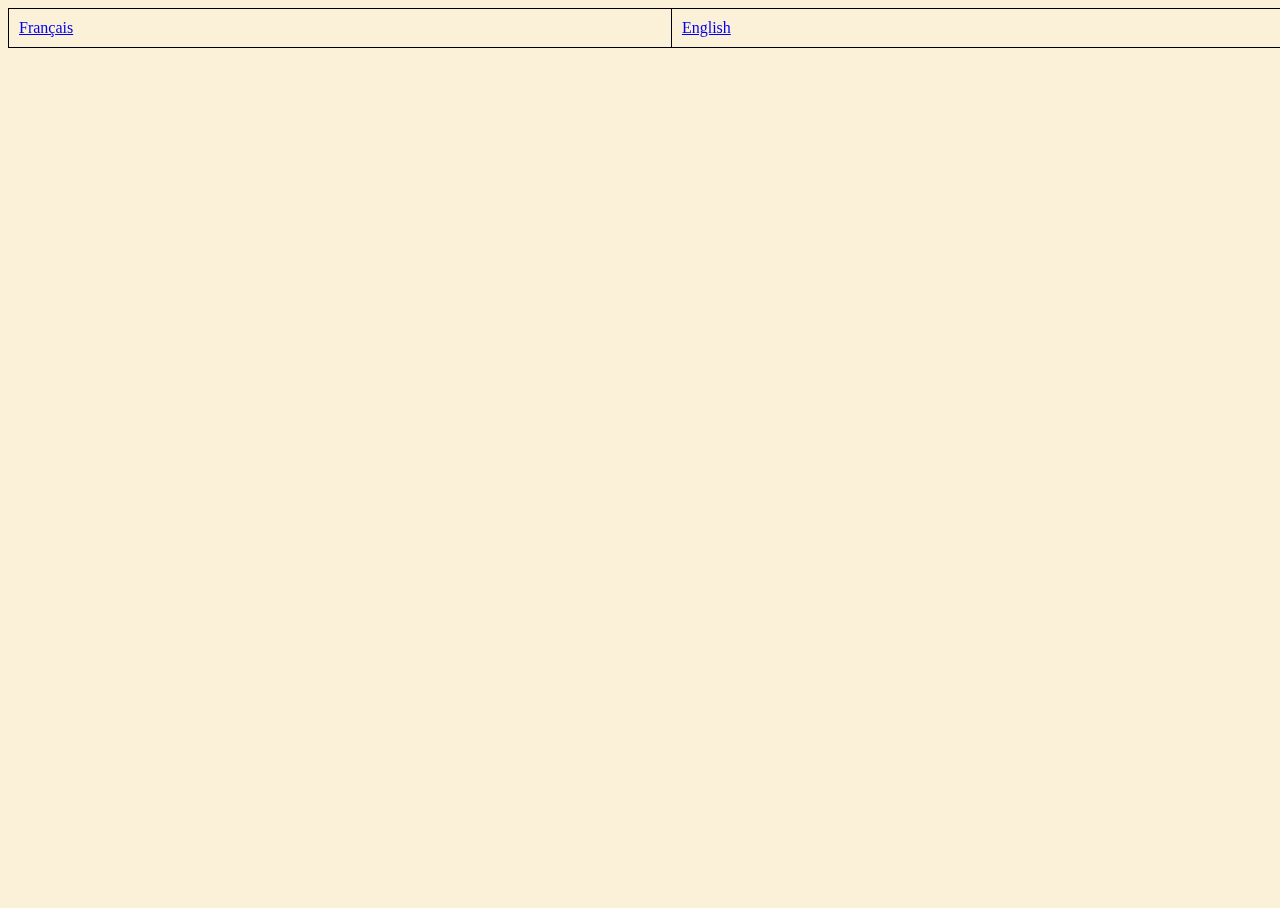
==== index.html @ 8fb9023b "Update index.html" ====
<!DOCTYPE html>
<html>
	<head>
		<title>Site de Florian COLLIN</title>
		<link rel="icon" href="/favicon.ico">
		<link rel="alternate" hreflang="fr" href="/fr/">
		<link rel="alternate" hreflang="en" href="/en/">
		<link rel="stylesheet" href="/assets/css/style.css?v=19095b76f56a9d01f0d1f62f784cbb2f4729b8bb">
		<link rel="stylesheet" href="/style.css">
	</head>
	<body>
		<div class="container-lg px-3 my-5 markdown-body">
			<table class="language" width="100%">
				<tr>
					<td><a href="/fr/">Français</a></td>
					<td><a href="/en/">English</a></td>
				</tr>
			</table>
		</div>
</html>
---- style.css ----
/*
 * Balises globales
 */
/* Général */
body {
	background:#fbf1d8 url(https://themes.googleusercontent.com/image?id=1tFd7JwCZklx2wbQVQNlo-PcPRWrzFsTSzBZOaXgoUo8M1A6G1q5jOePd6ZeusFbrndZ9) no-repeat fixed top center /* Credit: tillsonburg (http://www.istockphoto.com/portfolio/tillsonburg?platform=blogger) */;
	background-attachment:scroll;
	background-size:cover;
	-webkit-filter:blur(0px);
	filter:blur(0px);
	height:calc(100% + 2 * 0px);
	left:0px;
	position:absolute;
	top:0px;
	width:calc(100% + 2 * 0px)
}
/* paragraphe */
p {
  	font-family: "Comic Sans MS";
  	text-align: justify;
}
/* Tableau */
table {
  border-collapse: collapse;
  width: 400px;
}
th, td {
  border: 1px solid black;
  padding: 10px;
  vertical-align: top;
}
/* Citations */
q {
  quotes: "«\a0" "\a0»";
  font: inherit;
}
/* Titres de sections */
h1 {
  font-variant: small-caps;
}
h2 {
  font-variant: small-caps;
}
h3 {
  font-variant: small-caps;
}
h4 {
  font-variant: small-caps;
}
h5 {
  font-variant: small-caps;
<<<<<<< Updated upstream
}
h6 {
  font-variant: small-caps;
}
/*
 * Cadres
 */
/* Cadre */
.cadre {
	width: 1000px;
	margin: 0 auto;
	background-color: white;
	text-align: justify;
	align-content: center;
	border: 1px solid #66A7CC;
	border-radius: 40px 40px / 25px 25px;
	padding: 10px;
}
/* Affichage des sites sur la page d'accueil */
.accueil-site {
  	width: 700px;
  	margin: 0 auto;
  	background-color: #E5E5E5;
  	border: 1px solid #66A7CC;
  	padding: 10px;
}
.accueil-site h2 {
  	text-align: center;
}
.accueil-site h2 a {
  	color: green;
}
.accueil-site p {
  	text-align: justify;
}
/*Cadre du haut */
.cadre-du-haut {
  width: 100%;
  height: 100vh;
  position: relative;
  overflow: hidden;
  color: #FFF;
  text-align: center;
}
.cadre-du-haut-center {
  width: 100%;
  position: absolute;
  top: 40%;
  left: 0;
  -webkit-transform: translate(0, -50%);
      -ms-transform: translate(0, -50%);
          transform: translate(0, -50%);
}
.cadre-du-haut__logo {
  	font-size: 120px;
  	color: rgba(0, 0, 0, 0.5);
}
.cadre-du-haut__text {
  	font-weight: normal;
  	opacity: 0.8;
}
[data-aos=zoom-in] {
	transform:scale(.6)
}
[data-aos=fade-up] {
	transform:translate3d(0,100px,0)
}
[data-aos][data-aos][data-aos-easing=ease],
body[data-aos-easing=ease] [data-aos] {
	transition-timing-function: ease
}
[data-aos][data-aos][data-aos-duration="400"],
body[data-aos-duration="400"] [data-aos] {
	transition-duration:.4s
}
[data-aos][data-aos][data-aos-delay="400"],
body[data-aos-delay="400"] [data-aos] {
	transition-delay:0
}
[data-aos][data-aos][data-aos-delay="400"].aos-animate,
body[data-aos-delay="400"] [data-aos].aos-animate{
	transition-delay:.4s
}
.octocat {
  position: absolute;
  top: 20px;
  right: 20px;
  width: 80px; }
  .octocat img {
    display: block;
    width: 100%;
}
/*
 * Onglets
 */
nav {
    width: 100%;
    margin: 0 auto;
    background-color: #B2FFFF;
    position: sticky;
    top: 0px;
}
nav ul {
    list-style-type: none;
}
nav ul li {
    float: left;
    width: 25%;
    text-align: center;
    position: relative;
}
nav ul::after {
    content: "";
    display: table;
    clear: both;
}
nav a {
    display: block;
    text-decoration: none;
    color: black;
    border-bottom: 2px solid transparent;
    padding: 10px 0px;
}
nav a:hover {
    color: orange;
    border-bottom: 2px solid gold;
}
.sous {
    display: none;
    box-shadow: 0px 1px 2px #CCC;
    background-color: white;
    position: absolute;
    width: 100%;
    z-index: 1000;
}
nav > ul li:hover .sous {
    display: block;
}
.sous li {
    float: none;
    width: 100%;
    text-align: left;
}
.sous a {
    padding: 10px;
    border-bottom: none;
}
.sous a:hover {
    border-bottom: none;
    background-color: RGBa(200,200,200,0.1);
}
.deroulant > a::after {
    content:" ▼";
    font-size: 12px;
}
.conteneur {
  margin: 50px 20px;
  height: 1500px;
=======
>>>>>>> Stashed changes
}
h6 {
  font-variant: small-caps;
}
/*
 * Cadres
 */
/* Cadre */
.cadre {
	width: 1000px;
	margin: 0 auto;
	background-color: white;
	text-align: justify;
	align-content: center;
	border: 1px solid #66A7CC;
	border-radius: 40px 40px / 25px 25px;
	padding: 10px;
}
/* Affichage des sites sur la page d'accueil */
.accueil-site {
  	width: 700px;
  	margin: 0 auto;
  	background-color: #E5E5E5;
  	border: 1px solid #66A7CC;
  	padding: 10px;
}
.accueil-site h2 {
  	text-align: center;
}
.accueil-site h2 a {
  	color: green;
}
.accueil-site p {
  	text-align: justify;
}
/*Cadre du haut */
.cadre-du-haut {
  width: 100%;
  height: 100vh;
  position: relative;
  overflow: hidden;
  color: #FFF;
  text-align: center;
}
.cadre-du-haut-center {
  width: 100%;
  position: absolute;
  top: 40%;
  left: 0;
  -webkit-transform: translate(0, -50%);
      -ms-transform: translate(0, -50%);
          transform: translate(0, -50%);
}
.cadre-du-haut__logo {
  	font-size: 120px;
  	color: rgba(0, 0, 0, 0.5);
}
.cadre-du-haut__text {
  	font-weight: normal;
  	opacity: 0.8;
}
[data-aos=zoom-in] {
	transform:scale(.6)
}
[data-aos=fade-up] {
	transform:translate3d(0,100px,0)
}
[data-aos][data-aos][data-aos-easing=ease],
body[data-aos-easing=ease] [data-aos] {
	transition-timing-function: ease
}
[data-aos][data-aos][data-aos-duration="400"],
body[data-aos-duration="400"] [data-aos] {
	transition-duration:.4s
}
[data-aos][data-aos][data-aos-delay="400"],
body[data-aos-delay="400"] [data-aos] {
	transition-delay:0
}
[data-aos][data-aos][data-aos-delay="400"].aos-animate,
body[data-aos-delay="400"] [data-aos].aos-animate{
	transition-delay:.4s
}
.octocat {
  position: absolute;
  top: 20px;
  right: 20px;
  width: 80px; }
  .octocat img {
    display: block;
    width: 100%;
}
/*
 * Onglets
 */
nav {
    width: 100%;
    margin: 0 auto;
    background-color: #B2FFFF;
    position: sticky;
    top: 0px;
}
nav ul {
    list-style-type: none;
}
nav ul li {
    float: left;
    width: 25%;
    text-align: center;
    position: relative;
}
nav ul::after {
    content: "";
    display: table;
    clear: both;
}
nav a {
    display: block;
    text-decoration: none;
    color: black;
    border-bottom: 2px solid transparent;
    padding: 10px 0px;
}
nav a:hover {
    color: orange;
    border-bottom: 2px solid gold;
}
.sous {
    display: none;
    box-shadow: 0px 1px 2px #CCC;
    background-color: white;
    position: absolute;
    width: 100%;
    z-index: 1000;
}
nav > ul li:hover .sous {
    display: block;
}
.sous li {
  float: none;
  width: 100%;
  text-align: left;
}
.sous a {
  padding: 10px;
  border-bottom: none;
}
.sous a:hover {
  border-bottom: none;
  background-color: RGBa(200,200,200,0.1);
}
.deroulant > a::after {
  content:" ▼";
  font-size: 12px;
}
.conteneur {
  margin: 50px 20px;
  height: 1500px;
}
/* Bas de page */
footer {
  width: 100%;
  background-color: white;
}
footer div.colonnes {
  display: flex;
}
footer div.colonnes>* {
  margin: 0 10px;
  flex: 1;
}
footer ul.footer {
  /* */
}
footer ul.footer li {
  list-style-type: none;
}
footer ul.footer li a {
  color: grey;
}
table.language {
  width: 100%;
  border: none;
  font-size: 5;
}
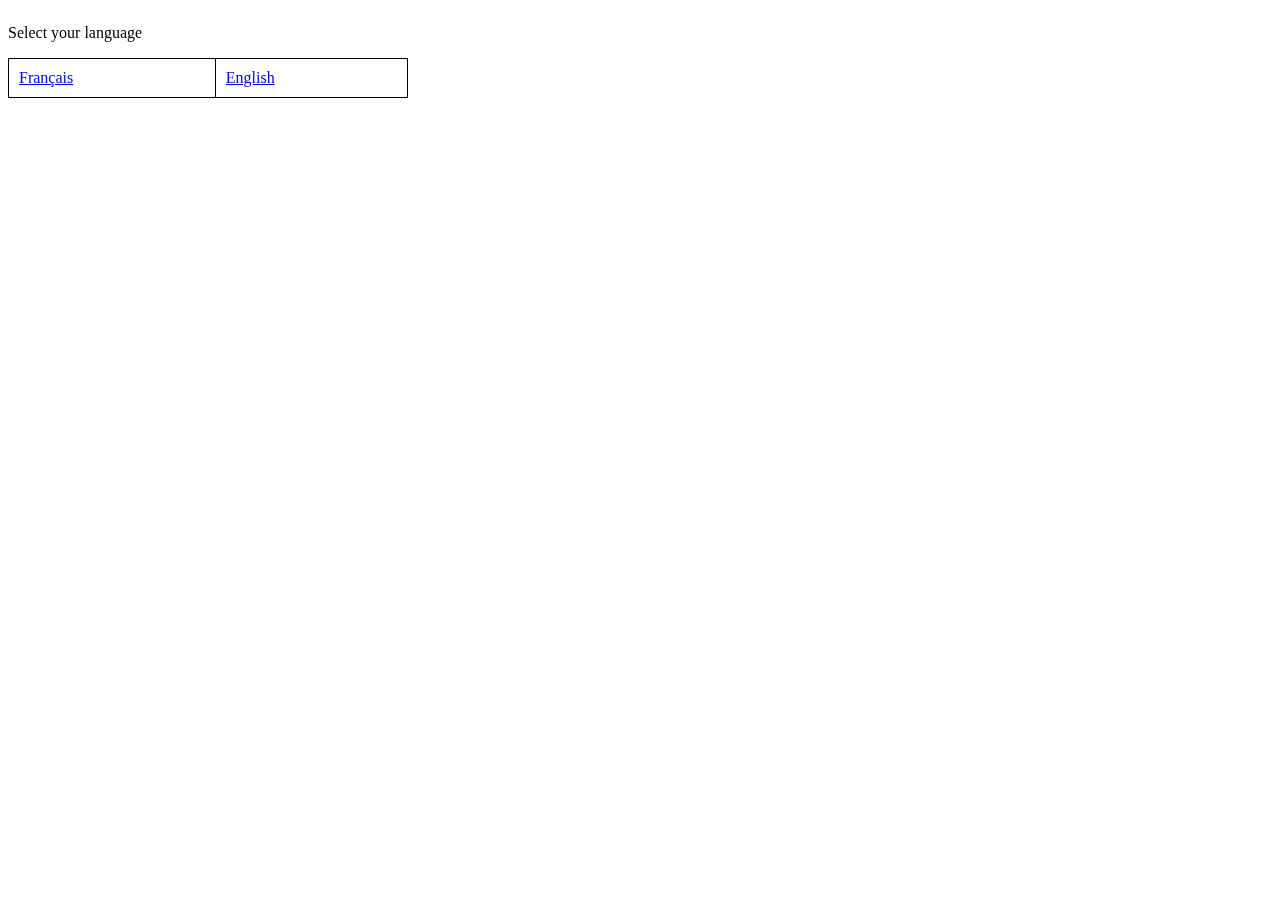
==== commit 56db1318: "Update" ====
--- a/index.html
+++ b/index.html
@@ -9,12 +9,14 @@
 		<link rel="stylesheet" href="/style.css">
 	</head>
 	<body>
-		<div class="container-lg px-3 my-5 markdown-body">
-			<table class="language" width="100%">
+		<div class="select-alnguage">
+			<p>Select your language</p>
+			<table>
 				<tr>
 					<td><a href="/fr/">Français</a></td>
 					<td><a href="/en/">English</a></td>
 				</tr>
 			</table>
 		</div>
-</html>+	</body>
+</html>
--- a/style.css
+++ b/style.css
@@ -1,23 +1,24 @@
+@charset "UTF-8";     
 /*
  * Balises globales
  */
 /* Général */
 body {
-	background:#fbf1d8 url(https://themes.googleusercontent.com/image?id=1tFd7JwCZklx2wbQVQNlo-PcPRWrzFsTSzBZOaXgoUo8M1A6G1q5jOePd6ZeusFbrndZ9) no-repeat fixed top center /* Credit: tillsonburg (http://www.istockphoto.com/portfolio/tillsonburg?platform=blogger) */;
-	background-attachment:scroll;
-	background-size:cover;
-	-webkit-filter:blur(0px);
-	filter:blur(0px);
-	height:calc(100% + 2 * 0px);
-	left:0px;
-	position:absolute;
-	top:0px;
-	width:calc(100% + 2 * 0px)
+  background-color: url("/images/eglise_saint-martin-du-lac.png");
+  background-attachment:scroll;
+  background-size:cover;
+  -webkit-filter:blur(0px);
+  filter:blur(0px);
+  height:calc(100% + 2 * 0px);
+  left:0px;
+  position:absolute;
+  top:0px;
+  width:calc(100% + 2 * 0px)
 }
 /* paragraphe */
 p {
-  	font-family: "Comic Sans MS";
-  	text-align: justify;
+    font-family: "Comic Sans MS";
+    text-align: justify;
 }
 /* Tableau */
 table {
@@ -59,31 +60,33 @@
  */
 /* Cadre */
 .cadre {
-	width: 1000px;
-	margin: 0 auto;
-	background-color: white;
-	text-align: justify;
-	align-content: center;
-	border: 1px solid #66A7CC;
-	border-radius: 40px 40px / 25px 25px;
-	padding: 10px;
+  max-width: 100%;
+  width: auto;
+  margin: 4rem;
+  background-color: white;
+  text-align: justify;
+  align-content: center;
+  border-radius: 1rem;
+  padding: 2rem;
+  box-shadow: 0 0 .2em #999;
 }
 /* Affichage des sites sur la page d'accueil */
 .accueil-site {
-  	width: 700px;
-  	margin: 0 auto;
-  	background-color: #E5E5E5;
-  	border: 1px solid #66A7CC;
-  	padding: 10px;
+    width: 700px;
+    margin: 1rem;
+    background-color: #E5E5E5;
+    padding: 2rem;
+    right: 15%;
+    left: 25%;
 }
 .accueil-site h2 {
-  	text-align: center;
+    text-align: center;
 }
 .accueil-site h2 a {
-  	color: green;
+    color: green;
 }
 .accueil-site p {
-  	text-align: justify;
+    text-align: justify;
 }
 /*Cadre du haut */
 .cadre-du-haut {
@@ -104,34 +107,34 @@
           transform: translate(0, -50%);
 }
 .cadre-du-haut__logo {
-  	font-size: 120px;
-  	color: rgba(0, 0, 0, 0.5);
+    font-size: 120px;
+    color: rgba(0, 0, 0, 0.5);
 }
 .cadre-du-haut__text {
-  	font-weight: normal;
-  	opacity: 0.8;
+    font-weight: normal;
+    opacity: 0.8;
 }
 [data-aos=zoom-in] {
-	transform:scale(.6)
+  transform:scale(.6)
 }
 [data-aos=fade-up] {
-	transform:translate3d(0,100px,0)
+  transform:translate3d(0,100px,0)
 }
 [data-aos][data-aos][data-aos-easing=ease],
 body[data-aos-easing=ease] [data-aos] {
-	transition-timing-function: ease
+  transition-timing-function: ease
 }
 [data-aos][data-aos][data-aos-duration="400"],
 body[data-aos-duration="400"] [data-aos] {
-	transition-duration:.4s
+  transition-duration:.4s
 }
 [data-aos][data-aos][data-aos-delay="400"],
 body[data-aos-delay="400"] [data-aos] {
-	transition-delay:0
+  transition-delay:0
 }
 [data-aos][data-aos][data-aos-delay="400"].aos-animate,
 body[data-aos-delay="400"] [data-aos].aos-animate{
-	transition-delay:.4s
+  transition-delay:.4s
 }
 .octocat {
   position: absolute;
@@ -205,193 +208,144 @@
     content:" ▼";
     font-size: 12px;
 }
+h6 {
+    font-variant: small-caps;
+}
 .conteneur {
-  margin: 50px 20px;
-  height: 1500px;
-=======
->>>>>>> Stashed changes
-}
-h6 {
-  font-variant: small-caps;
-}
-/*
- * Cadres
- */
-/* Cadre */
-.cadre {
-	width: 1000px;
-	margin: 0 auto;
-	background-color: white;
-	text-align: justify;
-	align-content: center;
-	border: 1px solid #66A7CC;
-	border-radius: 40px 40px / 25px 25px;
-	padding: 10px;
-}
-/* Affichage des sites sur la page d'accueil */
-.accueil-site {
-  	width: 700px;
-  	margin: 0 auto;
-  	background-color: #E5E5E5;
-  	border: 1px solid #66A7CC;
-  	padding: 10px;
-}
-.accueil-site h2 {
-  	text-align: center;
-}
-.accueil-site h2 a {
-  	color: green;
-}
-.accueil-site p {
-  	text-align: justify;
-}
-/*Cadre du haut */
-.cadre-du-haut {
-  width: 100%;
-  height: 100vh;
-  position: relative;
-  overflow: hidden;
-  color: #FFF;
-  text-align: center;
-}
-.cadre-du-haut-center {
-  width: 100%;
-  position: absolute;
-  top: 40%;
-  left: 0;
-  -webkit-transform: translate(0, -50%);
-      -ms-transform: translate(0, -50%);
-          transform: translate(0, -50%);
-}
-.cadre-du-haut__logo {
-  	font-size: 120px;
-  	color: rgba(0, 0, 0, 0.5);
-}
-.cadre-du-haut__text {
-  	font-weight: normal;
-  	opacity: 0.8;
-}
-[data-aos=zoom-in] {
-	transform:scale(.6)
-}
-[data-aos=fade-up] {
-	transform:translate3d(0,100px,0)
-}
-[data-aos][data-aos][data-aos-easing=ease],
-body[data-aos-easing=ease] [data-aos] {
-	transition-timing-function: ease
-}
-[data-aos][data-aos][data-aos-duration="400"],
-body[data-aos-duration="400"] [data-aos] {
-	transition-duration:.4s
-}
-[data-aos][data-aos][data-aos-delay="400"],
-body[data-aos-delay="400"] [data-aos] {
-	transition-delay:0
-}
-[data-aos][data-aos][data-aos-delay="400"].aos-animate,
-body[data-aos-delay="400"] [data-aos].aos-animate{
-	transition-delay:.4s
-}
-.octocat {
-  position: absolute;
-  top: 20px;
-  right: 20px;
-  width: 80px; }
-  .octocat img {
-    display: block;
-    width: 100%;
-}
-/*
- * Onglets
- */
-nav {
-    width: 100%;
-    margin: 0 auto;
-    background-color: #B2FFFF;
-    position: sticky;
-    top: 0px;
-}
-nav ul {
-    list-style-type: none;
-}
-nav ul li {
-    float: left;
-    width: 25%;
-    text-align: center;
-    position: relative;
-}
-nav ul::after {
-    content: "";
-    display: table;
-    clear: both;
-}
-nav a {
-    display: block;
-    text-decoration: none;
-    color: black;
-    border-bottom: 2px solid transparent;
-    padding: 10px 0px;
-}
-nav a:hover {
-    color: orange;
-    border-bottom: 2px solid gold;
-}
-.sous {
-    display: none;
-    box-shadow: 0px 1px 2px #CCC;
-    background-color: white;
-    position: absolute;
-    width: 100%;
-    z-index: 1000;
-}
-nav > ul li:hover .sous {
-    display: block;
-}
-.sous li {
-  float: none;
-  width: 100%;
-  text-align: left;
-}
-.sous a {
-  padding: 10px;
-  border-bottom: none;
-}
-.sous a:hover {
-  border-bottom: none;
-  background-color: RGBa(200,200,200,0.1);
-}
-.deroulant > a::after {
-  content:" ▼";
-  font-size: 12px;
-}
-.conteneur {
-  margin: 50px 20px;
-  height: 1500px;
+    margin: 0px 0px;
+    min-height: 500px;
 }
 /* Bas de page */
 footer {
+    width: 100%;
+    margin: 2rem 0px 0px 0px;
+    padding: 1rem;
+    background-color: white;
+    border-top: 2px solid black;
+}
+footer div.colonnes {
+    display: flex;
+    flex-direction: row;
+    flex-wrap: wrap;
+}
+footer div.colonnes-1,
+footer div.colonnes-2 {
+    display: flex;
+    flex-direction: column;
+    flex: 1 1 4em;
+}
+/*
+footer ul.footer {
+}
+*/
+footer ul.footer li {
+    list-style-type: none;
+}
+footer ul.footer li a {
+    color: grey;
+}
+/* Languages */
+table.language tr {
+    width: 100%;
+    border: none;
+    font-size: 5;
+}
+/* Bannière */
+#barre a {
+  text-decoration: none;
+  color: #6E052E;
+}
+#barre {
   width: 100%;
-  background-color: white;
-}
-footer div.colonnes {
-  display: flex;
-}
-footer div.colonnes>* {
-  margin: 0 10px;
-  flex: 1;
-}
-footer ul.footer {
-  /* */
-}
-footer ul.footer li {
-  list-style-type: none;
-}
-footer ul.footer li a {
-  color: grey;
-}
-table.language {
-  width: 100%;
-  border: none;
-  font-size: 5;
-}+  position: fixed;
+  z-index: 9999;
+  background: #BFD626;
+  padding:  8px 0;
+  font-family:  "Trebuchet MS";
+  text-align: center;
+  font-size:  11px;
+  margin-top: -50px;
+  border-bottom: 10px solid #2e1b27;
+}
+#fermer {
+  background: url(https://www.webdesignweb.fr/sources/bandeau_webdesignweb_fixed/img/fermer.png);
+  width: 18px;
+  height: 18px;
+  display: block;
+  cursor: pointer;
+  float:  right;
+  margin-right: 30px;
+}
+ 
+#fermer:hover {
+    background: url(https://www.webdesignweb.fr/sources/bandeau_webdesignweb_fixed/img/fermer.gif);
+}
+/* Store */
+div.store {
+    flex-direction: row-reverse;
+}
+div.store div.frame-store {
+    width: 250px;
+    text-align: center;
+    border: 1px solid black;
+    padding: 10px;
+    border-radius: 1rem;
+    box-shadow: 0 0 .2em #999;
+}
+div.store div.frame-store h1 {
+    font-family: "Verdana";*
+    font-size: 30px;
+}
+div.store div.frame-store hr {
+    width: 150px;
+    align-content: center;
+}
+div.store div.frame-store p {
+    text-align: center;
+    font-size: 15px;
+    font-family: "Verdana";
+}
+div.store div.frame-store div.blue-frame {
+    margin: auto;
+    background-color: #2E64FE;
+    color: #FFFFFF;
+    border-radius: 1rem;
+    padding: 5px;
+    width: 100px;
+    box-shadow: 0 0 .2em #999;
+    border: 2px solid #0040FF;
+    margin-top: 10px;
+}
+div.store div.frame-store div.blue-frame:hover {
+    background-color: #0040FF;
+    transition-duration: 0.5s;
+    width: 125px;
+}
+div.store div.frame-store div.white-frame {
+    margin: auto;
+    color: #000000;
+    border-radius: 1rem;
+    padding: 5px;
+    width: 100px;
+    box-shadow: 0 0 .2em #999;
+    border: 2px solid #D8D8D8;
+    margin-top: 10px;
+}
+div.store div.frame-store div.white-frame:hover {
+    background-color: #D8D8D8;
+    transition-duration: 0.5s;
+    width: 125px;
+}
+/* Home */
+div.select-language {
+    transition-duration: 0.25s;
+    width: auto;
+    height: auto;
+}
+div.select-language table {
+    width: auto;
+    height: auto;
+}
+div.select-language table tr {
+    border-radius: 1rem;
+}
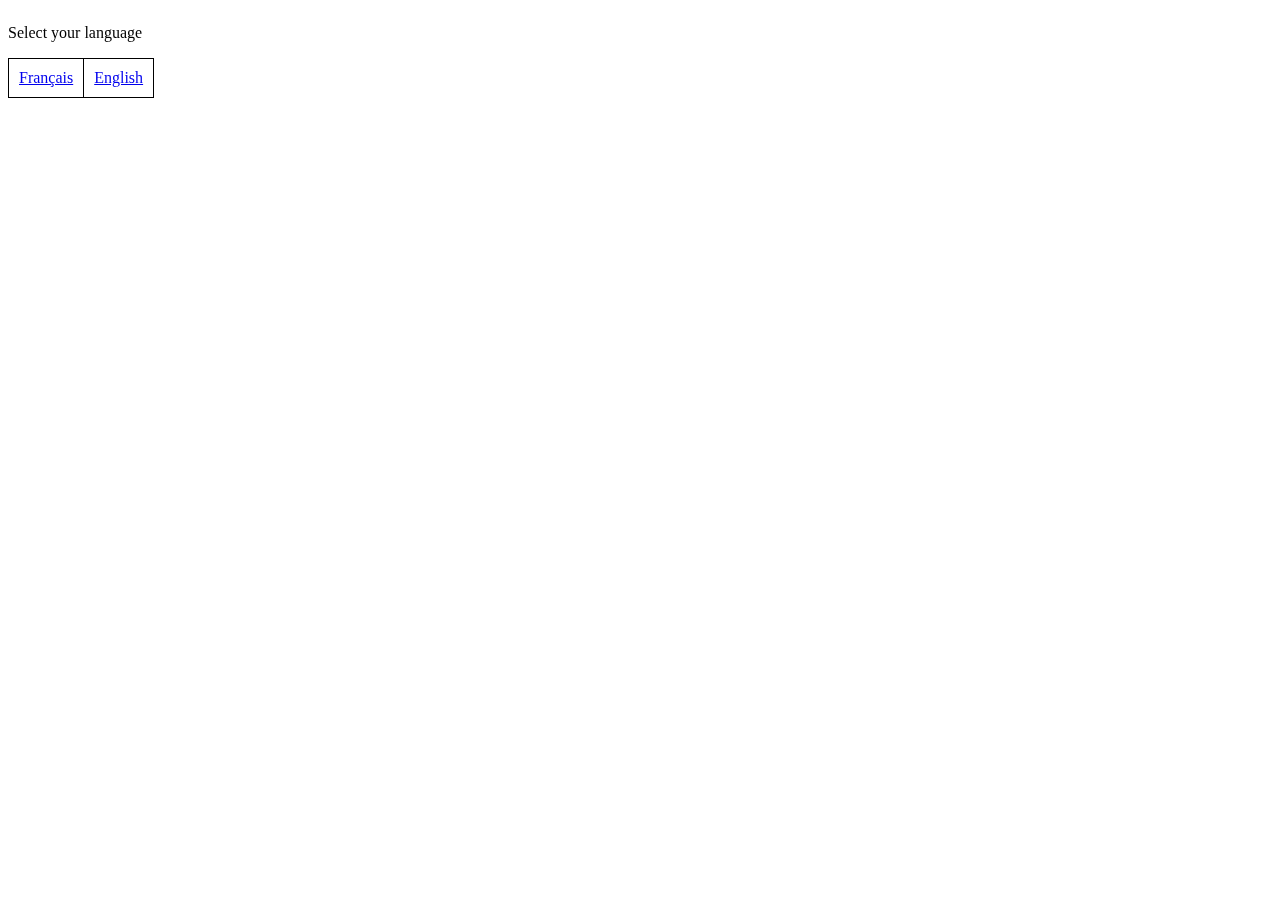
==== commit 758148e0: "Update index.html" ====
--- a/index.html
+++ b/index.html
@@ -9,7 +9,7 @@
 		<link rel="stylesheet" href="/style.css">
 	</head>
 	<body>
-		<div class="select-alnguage">
+		<div class="select-language">
 			<p>Select your language</p>
 			<table>
 				<tr>
--- a/style.css
+++ b/style.css
@@ -339,8 +339,13 @@
 /* Home */
 div.select-language {
     transition-duration: 0.25s;
-    width: auto;
-    height: auto;
+    margin-left: auto;
+    margin-right: auto;
+    margin-top: auto;
+    margin-bottom: auto;
+    min-height: 10em;
+    display: table-cell;
+    vertical-align: middle
 }
 div.select-language table {
     width: auto;
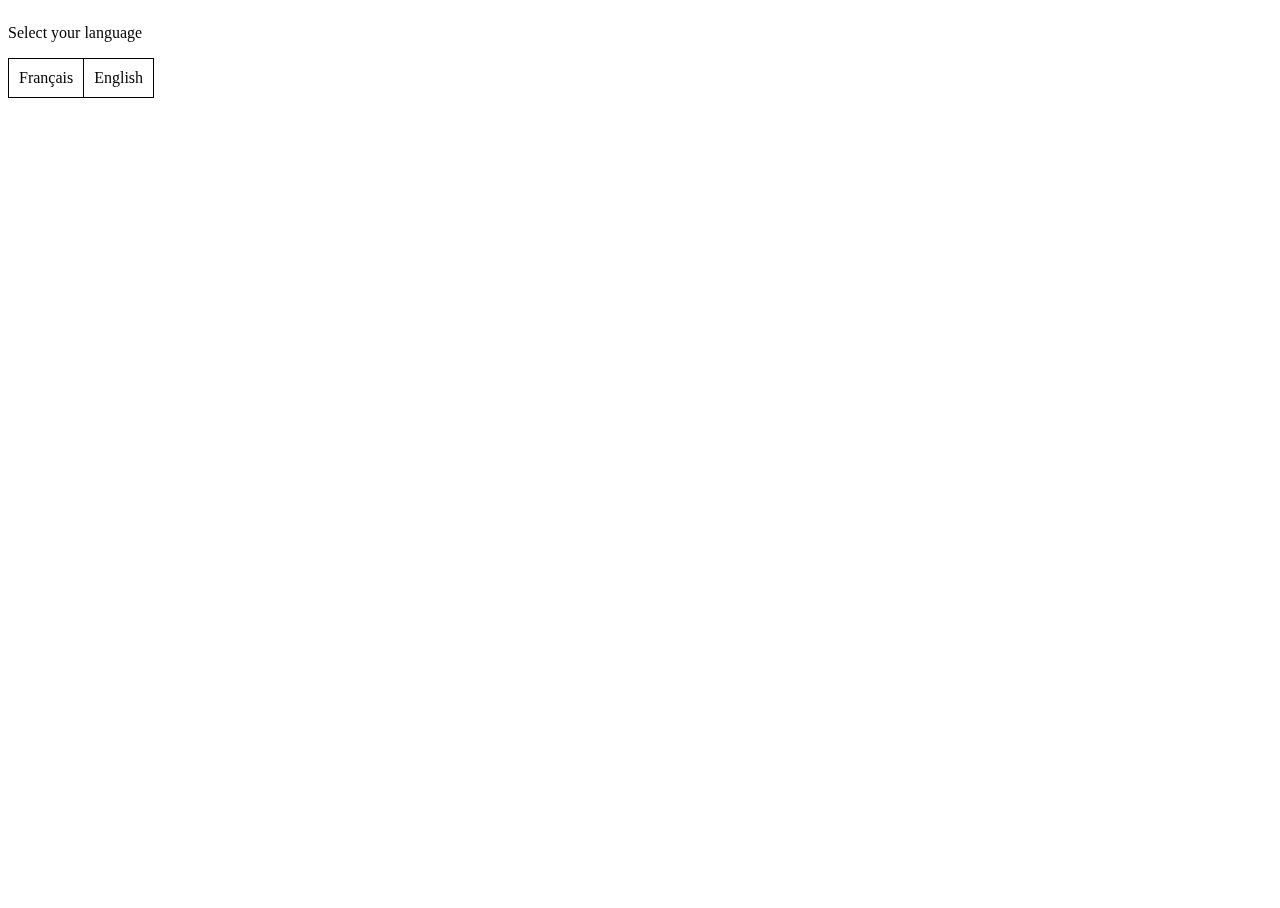
==== commit 67af63a4: "Update" ====
--- a/index.html
+++ b/index.html
@@ -13,8 +13,8 @@
 			<p>Select your language</p>
 			<table>
 				<tr>
-					<td><a href="/fr/">Français</a></td>
-					<td><a href="/en/">English</a></td>
+					<a href="/fr/"><td>Français</td></a>
+					<a href="/en/"><td>English</td></a>
 				</tr>
 			</table>
 		</div>
--- a/style.css
+++ b/style.css
@@ -341,8 +341,6 @@
     transition-duration: 0.25s;
     margin-left: auto;
     margin-right: auto;
-    margin-top: auto;
-    margin-bottom: auto;
     min-height: 10em;
     display: table-cell;
     vertical-align: middle
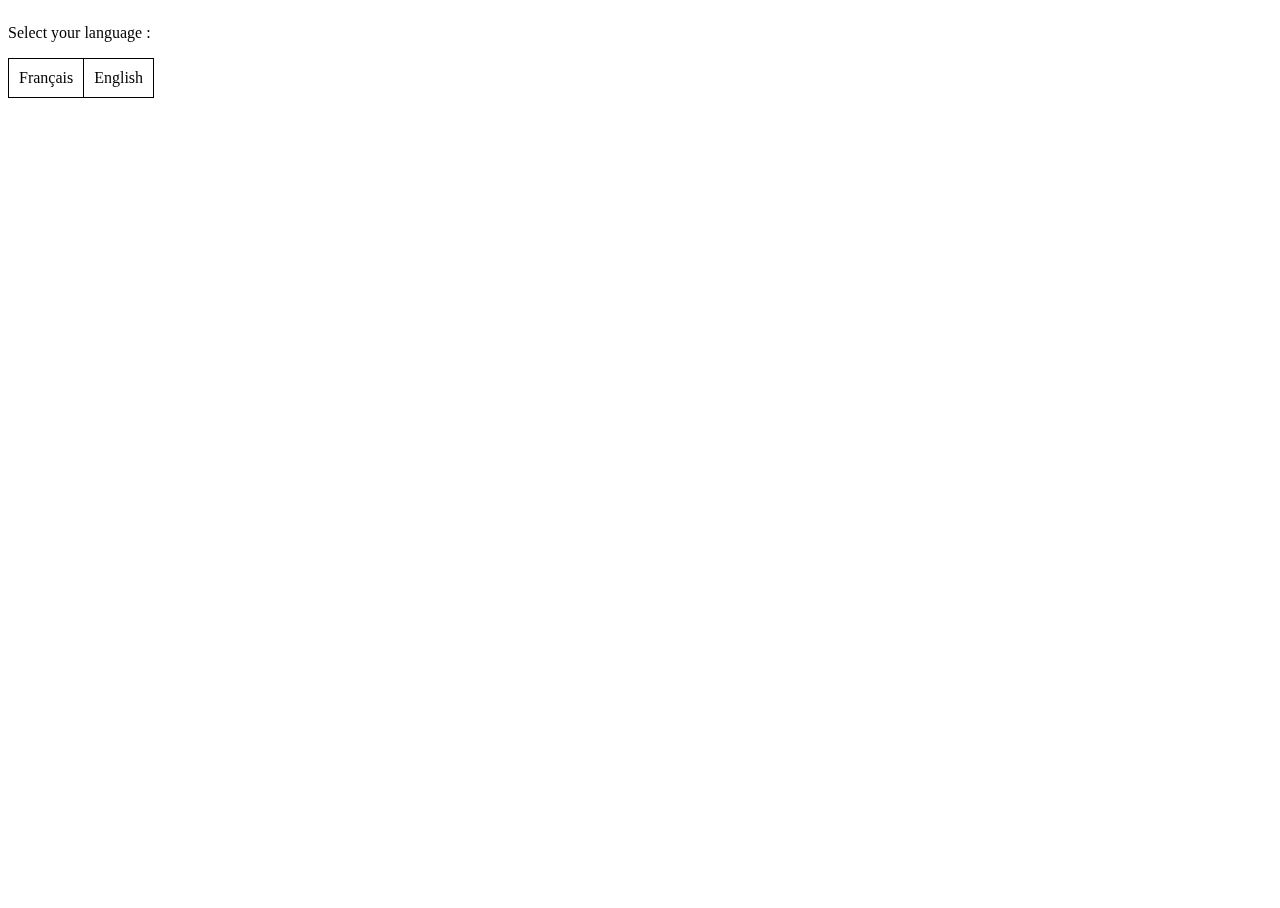
==== commit 9608a845: "Update" ====
--- a/index.html
+++ b/index.html
@@ -10,11 +10,15 @@
 	</head>
 	<body>
 		<div class="select-language">
-			<p>Select your language</p>
+			<p>Select your language :</p>
 			<table>
 				<tr>
-					<a href="/fr/"><td>Français</td></a>
-					<a href="/en/"><td>English</td></a>
+					<a href="/fr/" lang="fr">
+						<td>Français</td>
+					</a>
+					<a href="/en/" lang="en">
+						<td>English</td>
+					</a>
 				</tr>
 			</table>
 		</div>
--- a/style.css
+++ b/style.css
@@ -338,7 +338,7 @@
 }
 /* Home */
 div.select-language {
-    transition-duration: 0.25s;
+    display: block;
     margin-left: auto;
     margin-right: auto;
     min-height: 10em;
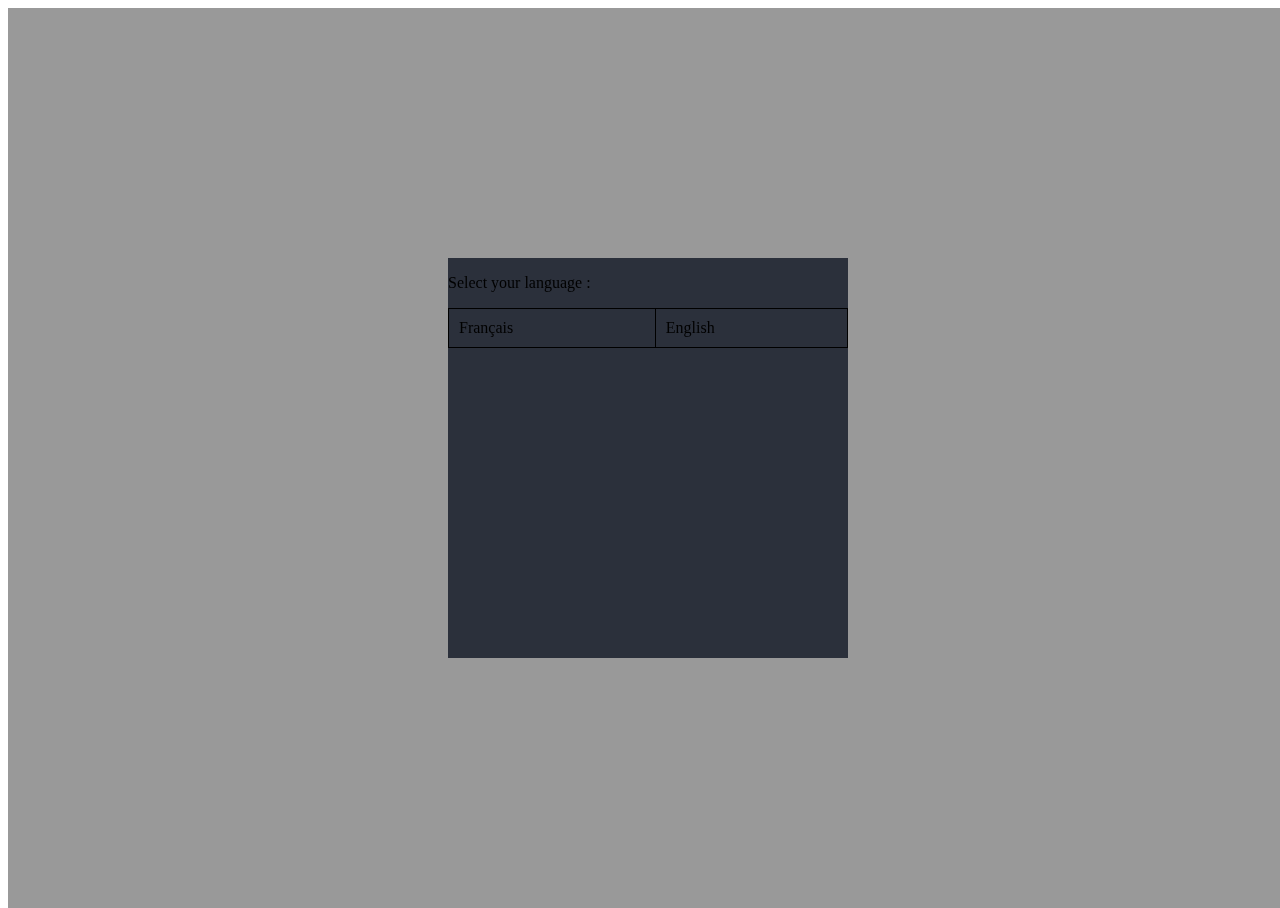
==== commit 4ca3060f: "Update" ====
--- a/index.html
+++ b/index.html
@@ -9,18 +9,20 @@
 		<link rel="stylesheet" href="/style.css">
 	</head>
 	<body>
-		<div class="select-language">
-			<p>Select your language :</p>
-			<table>
-				<tr>
-					<a href="/fr/" lang="fr">
-						<td>Français</td>
-					</a>
-					<a href="/en/" lang="en">
-						<td>English</td>
-					</a>
-				</tr>
-			</table>
+		<div class="select-language-fond">
+			<div class="select-language-centre">
+				<p>Select your language :</p>
+				<table>
+					<tr>
+						<a href="/fr/" lang="fr">
+							<td>Français</td>
+						</a>
+						<a href="/en/" lang="en">
+							<td>English</td>
+						</a>
+					</tr>
+				</table>
+			</div>
 		</div>
 	</body>
 </html>
--- a/style.css
+++ b/style.css
@@ -337,18 +337,21 @@
     width: 125px;
 }
 /* Home */
-div.select-language {
-    display: block;
-    margin-left: auto;
-    margin-right: auto;
-    min-height: 10em;
-    display: table-cell;
-    vertical-align: middle
-}
-div.select-language table {
-    width: auto;
-    height: auto;
-}
-div.select-language table tr {
-    border-radius: 1rem;
-}
+div.select-language-fond {
+    position: fixed;
+    z-index: 10;
+    top: 0;
+    left: 0;
+    width: 100vw;
+    height: 100vh;
+    background-color: rgba(0, 0, 0, 0.4);
+}
+div.select-language-centre {
+    width: 400px;
+    height: 400px;
+    background-color: #2b303b;
+    position: fixed;
+    top: 50%;
+    left: 50%;
+    transform: translate(-50%, -50%);
+}
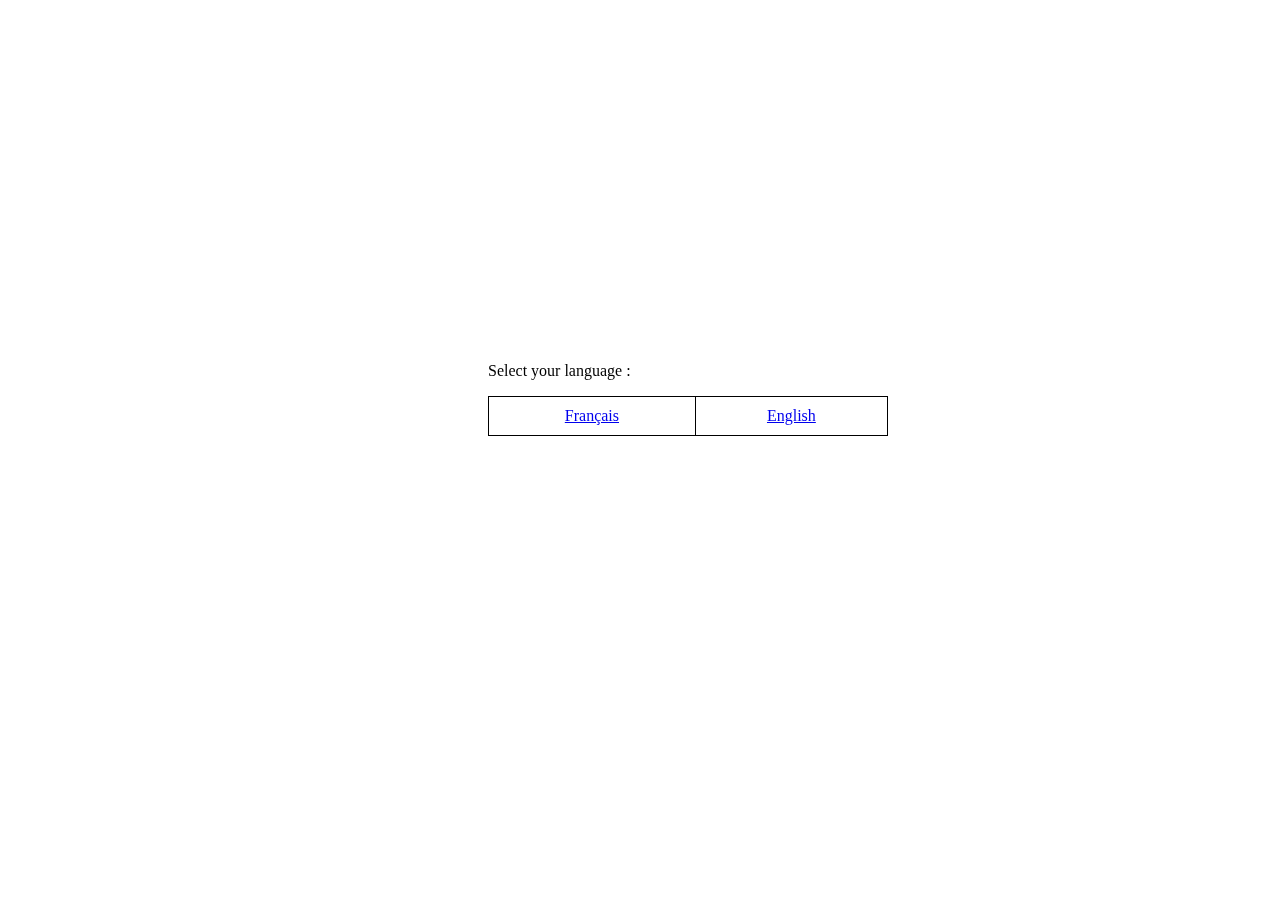
==== commit c5ca8323: "Update" ====
--- a/index.html
+++ b/index.html
@@ -14,12 +14,8 @@
 				<p>Select your language :</p>
 				<table>
 					<tr>
-						<a href="/fr/" lang="fr">
-							<td>Français</td>
-						</a>
-						<a href="/en/" lang="en">
-							<td>English</td>
-						</a>
+						<td><a href="/fr/" lang="fr">Français</a></td>
+						<td><a href="/en/" lang="en">English</a></td>
 					</tr>
 				</table>
 			</div>
--- a/style.css
+++ b/style.css
@@ -337,21 +337,19 @@
     width: 125px;
 }
 /* Home */
-div.select-language-fond {
+.select-language-fond {
     position: fixed;
-    z-index: 10;
     top: 0;
     left: 0;
+    z-index: 10;
     width: 100vw;
     height: 100vh;
-    background-color: rgba(0, 0, 0, 0.4);
-}
-div.select-language-centre {
-    width: 400px;
-    height: 400px;
-    background-color: #2b303b;
-    position: fixed;
-    top: 50%;
-    left: 50%;
-    transform: translate(-50%, -50%);
-}
+    display: flex;
+    align-items: center;
+    justify-content: center;
+    text-align: center;
+}
+.select-language-centre {
+    width: 25%;
+    height: 25%;
+}
